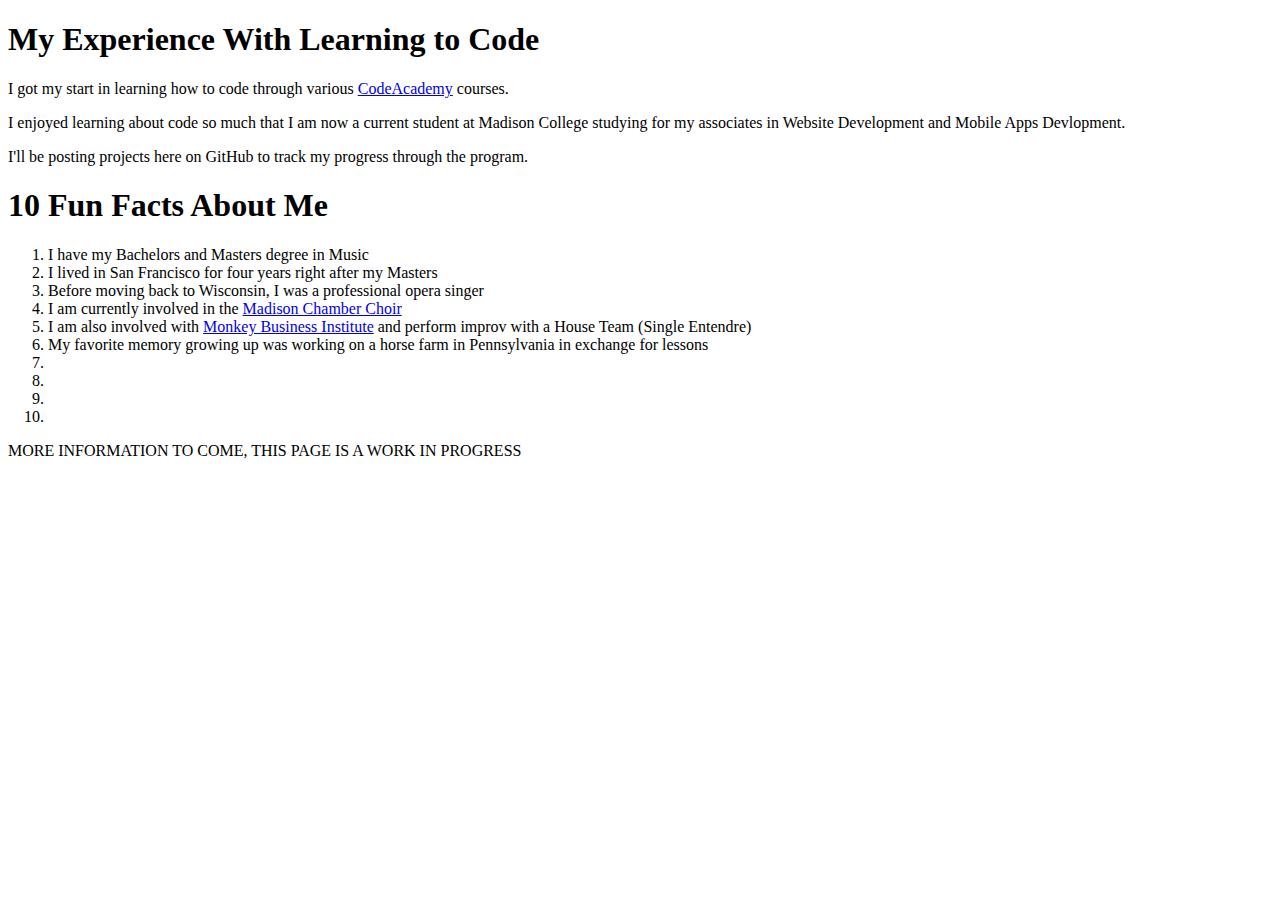
==== index.html @ e912692a "Update index.html changes" ====
<!DOCTYPE html>
<html>
	<head>
		<title>My First Webpage</title>
	</head>

	<body>
		<article>
			<h1>My Experience With Learning to Code</h1>
				<p>I got my start in learning how to code through various <a href="http://www.codeacademy.com">CodeAcademy</a> courses.</p>
				<p>I enjoyed learning about code so much that I am now a current student at Madison College studying for my associates in
				Website Development and Mobile Apps Devlopment.</p>
				<p>I'll be posting projects here on GitHub to track my progress through the program.</p>
		</article>	
			
		<article>
			<h1>10 Fun Facts About Me</h1>
				<ol>
					<li>I have my Bachelors and Masters degree in Music</li>
					<li>I lived in San Francisco for four years right after my Masters</li>
					<li>Before moving back to Wisconsin, I was a professional opera singer</li>
					<li>I am currently involved in the <a href="http://www.madisonchamberchoir.net/">Madison Chamber Choir</a></li>
					<li>I am also involved with <a href="http://monkeybusinessinstitute.com/">Monkey Business Institute</a>
					and perform improv with a House Team (Single Entendre)</li>
					<li>My favorite memory growing up was working on a horse farm in Pennsylvania in exchange for lessons</li>
					<li></li>
					<li></li>
					<li></li>
					<li></li>
				</ol>
		</article>
		<article>
			<p>MORE INFORMATION TO COME, THIS PAGE IS A WORK IN PROGRESS</p>
		</article>
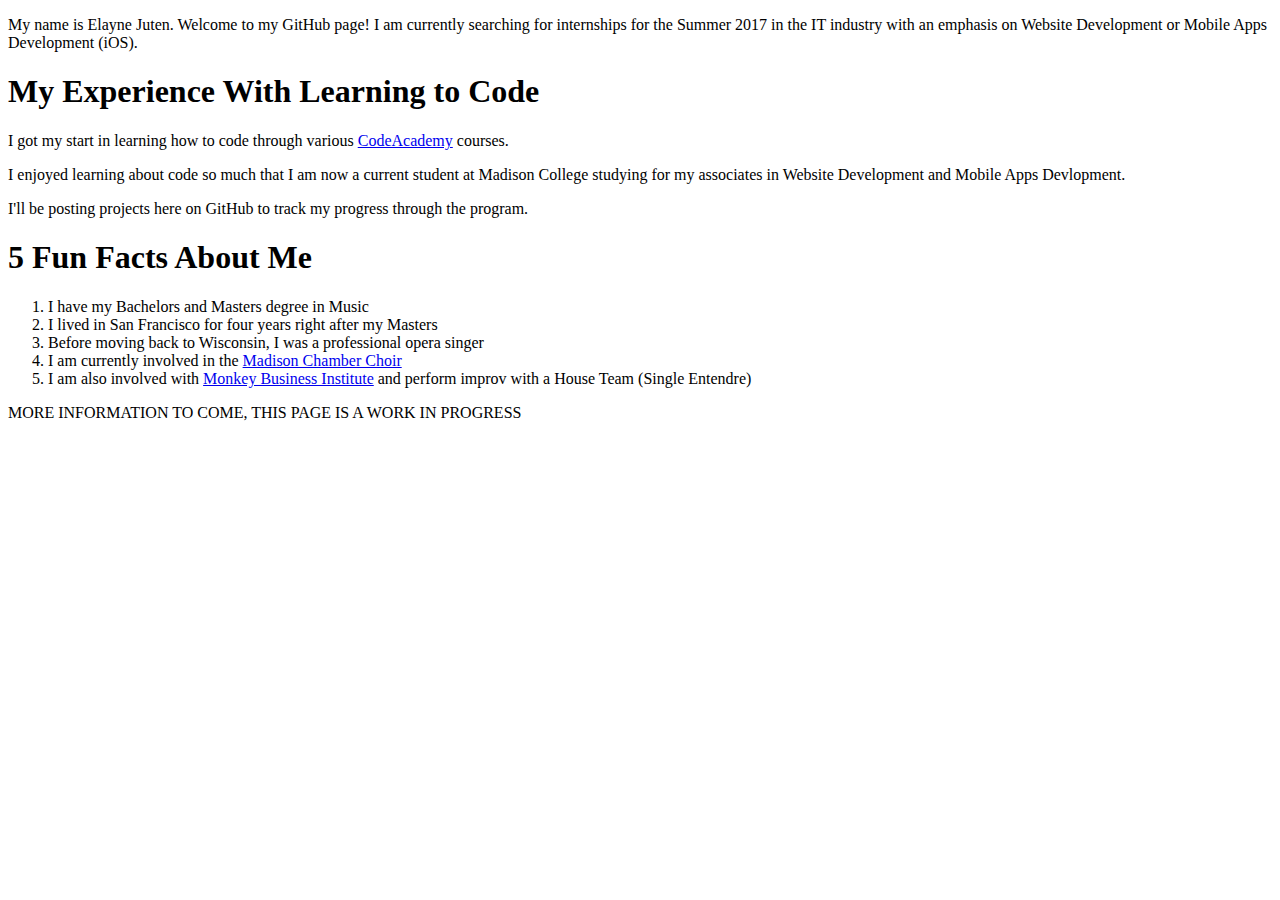
==== commit 74af5bfa: "Update to html" ====
--- a/index.html
+++ b/index.html
@@ -5,6 +5,11 @@
 	</head>
 
 	<body>
+		<article>
+			<p>My name is Elayne Juten. Welcome to my GitHub page! I am currently searching for internships for the Summer 2017 in the IT industry
+				with an emphasis on Website Development or Mobile Apps Development (iOS).
+			</p>
+		</article>
 		<article>
 			<h1>My Experience With Learning to Code</h1>
 				<p>I got my start in learning how to code through various <a href="http://www.codeacademy.com">CodeAcademy</a> courses.</p>
@@ -14,7 +19,7 @@
 		</article>	
 			
 		<article>
-			<h1>10 Fun Facts About Me</h1>
+			<h1>5 Fun Facts About Me</h1>
 				<ol>
 					<li>I have my Bachelors and Masters degree in Music</li>
 					<li>I lived in San Francisco for four years right after my Masters</li>
@@ -22,11 +27,6 @@
 					<li>I am currently involved in the <a href="http://www.madisonchamberchoir.net/">Madison Chamber Choir</a></li>
 					<li>I am also involved with <a href="http://monkeybusinessinstitute.com/">Monkey Business Institute</a>
 					and perform improv with a House Team (Single Entendre)</li>
-					<li>My favorite memory growing up was working on a horse farm in Pennsylvania in exchange for lessons</li>
-					<li></li>
-					<li></li>
-					<li></li>
-					<li></li>
 				</ol>
 		</article>
 		<article>
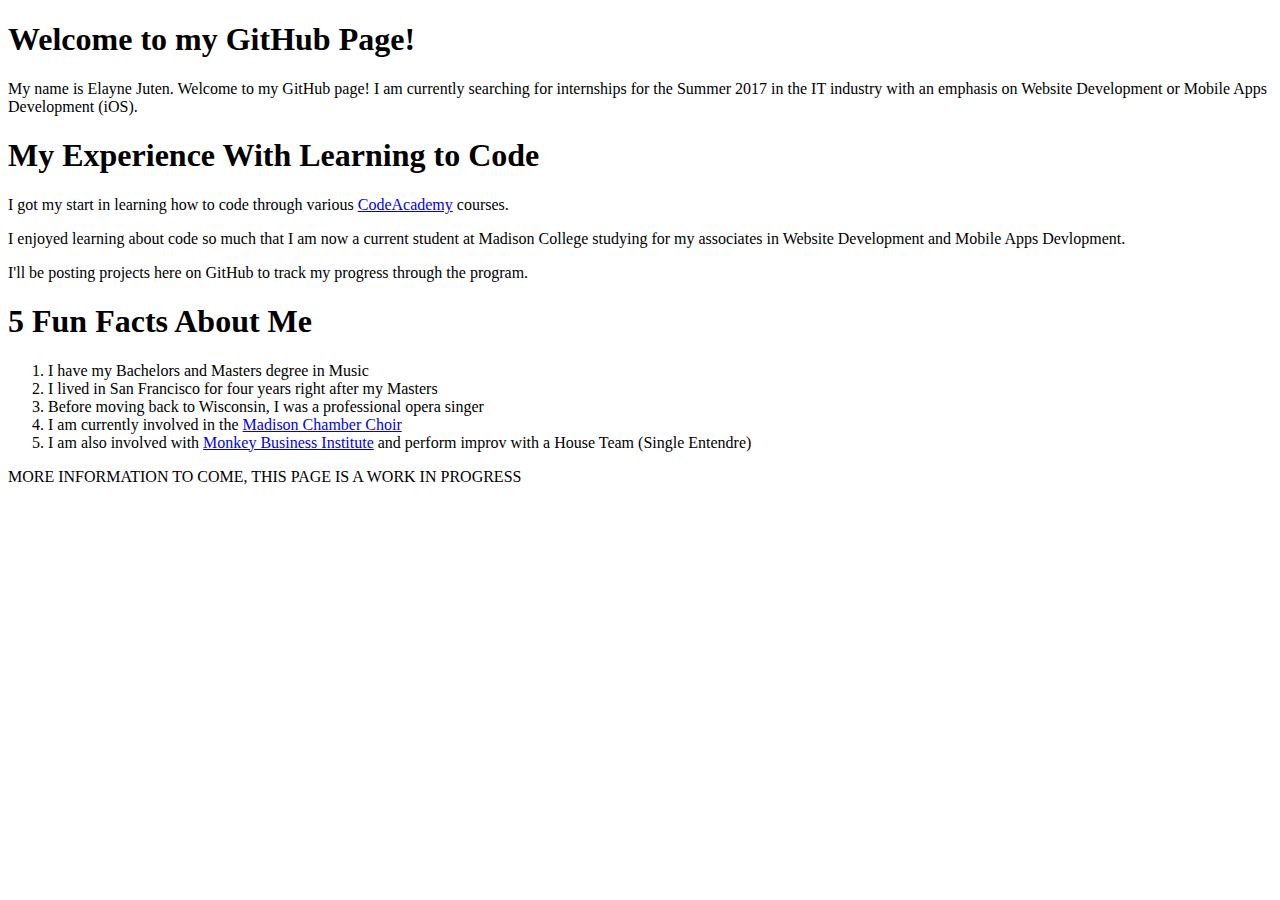
==== commit 9acfa84d: "Update to html" ====
--- a/index.html
+++ b/index.html
@@ -6,9 +6,9 @@
 
 	<body>
 		<article>
-			<p>My name is Elayne Juten. Welcome to my GitHub page! I am currently searching for internships for the Summer 2017 in the IT industry
-				with an emphasis on Website Development or Mobile Apps Development (iOS).
-			</p>
+			<h1>Welcome to my GitHub Page!</h1>
+				<p>My name is Elayne Juten. Welcome to my GitHub page! I am currently searching for internships for the Summer 2017 in the IT industry
+				with an emphasis on Website Development or Mobile Apps Development (iOS).</p>
 		</article>
 		<article>
 			<h1>My Experience With Learning to Code</h1>
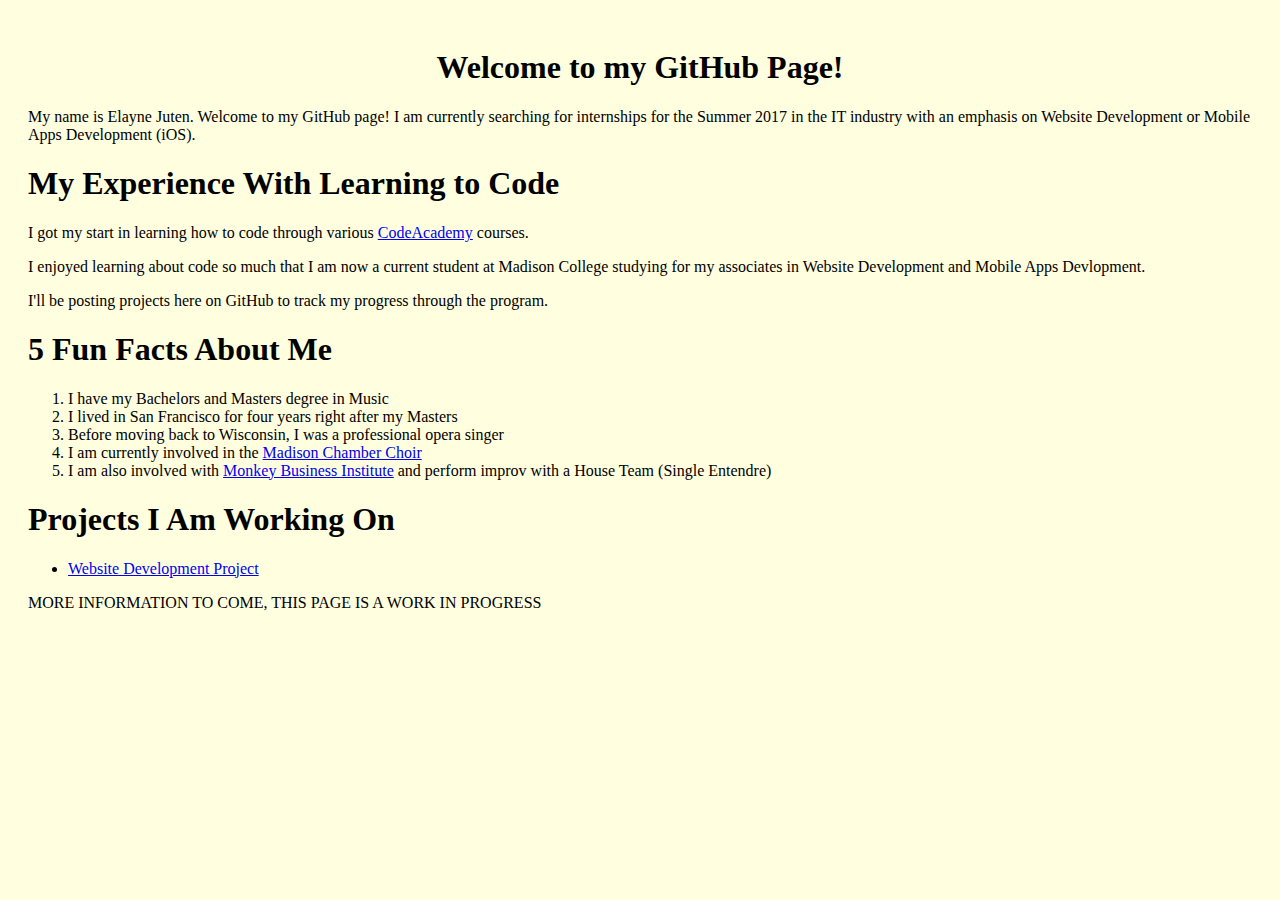
==== commit 01cef8a1: "Added Website Development Project and aligned text to the left besides the title" ====
--- a/index.html
+++ b/index.html
@@ -2,11 +2,15 @@
 <html>
 	<head>
 		<title>My First Webpage</title>
+		
+		<link href="index.css"
+		      rel="stylesheet"
+		      type="text/css" />
 	</head>
 
 	<body>
 		<article>
-			<h1>Welcome to my GitHub Page!</h1>
+			<h1 id="welcome">Welcome to my GitHub Page!</h1>
 				<p>My name is Elayne Juten. Welcome to my GitHub page! I am currently searching for internships for the Summer 2017 in the IT industry
 				with an emphasis on Website Development or Mobile Apps Development (iOS).</p>
 		</article>
@@ -19,7 +23,7 @@
 		</article>	
 			
 		<article>
-			<h1>5 Fun Facts About Me</h1>
+			<h1>5 Fun Facts About Me </h1>
 				<ol>
 					<li>I have my Bachelors and Masters degree in Music</li>
 					<li>I lived in San Francisco for four years right after my Masters</li>
@@ -30,6 +34,15 @@
 				</ol>
 		</article>
 		<article>
+			<h1> Projects I Am Working On </h1>
+				<ul>
+					<li> <a href="HTMLProject/28/webPages/index.html" target="window"
+						 >Website Development Project</a>
+					</li>
+				</ul>
+		</article>
+		<article>
 			<p>MORE INFORMATION TO COME, THIS PAGE IS A WORK IN PROGRESS</p>
 		</article>
-		
+	</body>
+</html>
--- a/index.css
+++ b/index.css
@@ -0,0 +1,13 @@
+
+body {
+  background-color: lightyellow; 
+  text-align: left;
+  padding-top: 20px;
+  padding-bottom: 20px;
+  padding-left: 20px;
+  padding-right: 20px;
+}
+
+h1#welcome {
+	text-align: center;	
+}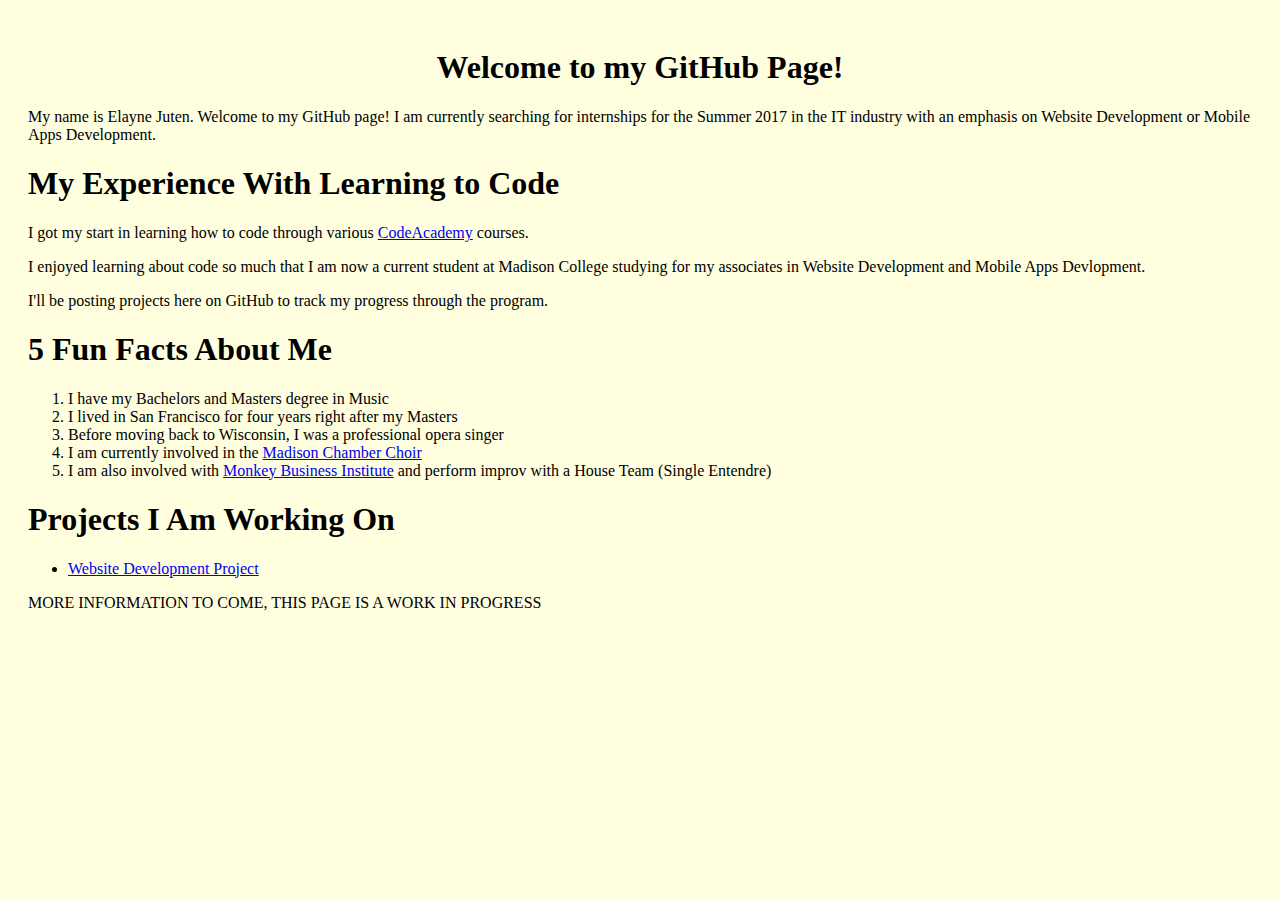
==== commit 7b82aba8: "Took away opening HTML Project in another window." ====
--- a/index.html
+++ b/index.html
@@ -12,7 +12,7 @@
 		<article>
 			<h1 id="welcome">Welcome to my GitHub Page!</h1>
 				<p>My name is Elayne Juten. Welcome to my GitHub page! I am currently searching for internships for the Summer 2017 in the IT industry
-				with an emphasis on Website Development or Mobile Apps Development (iOS).</p>
+				with an emphasis on Website Development or Mobile Apps Development.</p>
 		</article>
 		<article>
 			<h1>My Experience With Learning to Code</h1>
@@ -36,7 +36,7 @@
 		<article>
 			<h1> Projects I Am Working On </h1>
 				<ul>
-					<li> <a href="HTMLProject/28/webPages/index.html" target="window"
+					<li> <a href="HTMLProject/28/webPages/index.html" 
 						 >Website Development Project</a>
 					</li>
 				</ul>
--- a/index.css
+++ b/index.css
@@ -10,4 +10,5 @@
 
 h1#welcome {
 	text-align: center;	
-}+}
+
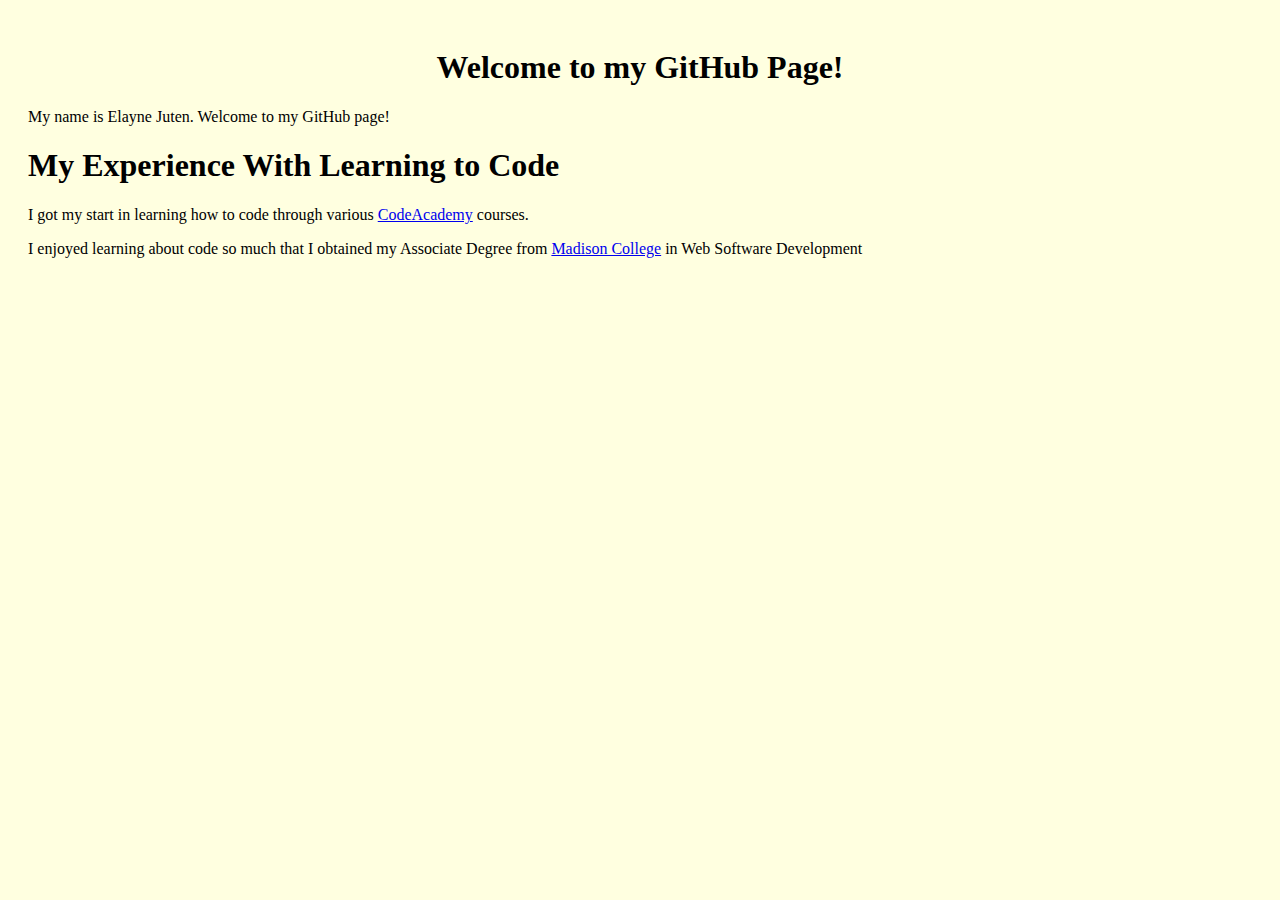
==== commit dad7b0f8: "Updating index.html file" ====
--- a/index.html
+++ b/index.html
@@ -2,7 +2,7 @@
 <html>
 	<head>
 		<title>My First Webpage</title>
-		
+
 		<link href="index.css"
 		      rel="stylesheet"
 		      type="text/css" />
@@ -11,38 +11,12 @@
 	<body>
 		<article>
 			<h1 id="welcome">Welcome to my GitHub Page!</h1>
-				<p>My name is Elayne Juten. Welcome to my GitHub page! I am currently searching for internships for the Summer 2017 in the IT industry
-				with an emphasis on Website Development or Mobile Apps Development.</p>
+				<p>My name is Elayne Juten. Welcome to my GitHub page!</p>
 		</article>
 		<article>
 			<h1>My Experience With Learning to Code</h1>
 				<p>I got my start in learning how to code through various <a href="http://www.codeacademy.com">CodeAcademy</a> courses.</p>
-				<p>I enjoyed learning about code so much that I am now a current student at Madison College studying for my associates in
-				Website Development and Mobile Apps Devlopment.</p>
-				<p>I'll be posting projects here on GitHub to track my progress through the program.</p>
-		</article>	
-			
-		<article>
-			<h1>5 Fun Facts About Me </h1>
-				<ol>
-					<li>I have my Bachelors and Masters degree in Music</li>
-					<li>I lived in San Francisco for four years right after my Masters</li>
-					<li>Before moving back to Wisconsin, I was a professional opera singer</li>
-					<li>I am currently involved in the <a href="http://www.madisonchamberchoir.net/">Madison Chamber Choir</a></li>
-					<li>I am also involved with <a href="http://monkeybusinessinstitute.com/">Monkey Business Institute</a>
-					and perform improv with a House Team (Single Entendre)</li>
-				</ol>
-		</article>
-		<article>
-			<h1> Projects I Am Working On </h1>
-				<ul>
-					<li> <a href="HTMLProject/28/webPages/index.html" 
-						 >Website Development Project</a>
-					</li>
-				</ul>
-		</article>
-		<article>
-			<p>MORE INFORMATION TO COME, THIS PAGE IS A WORK IN PROGRESS</p>
+				<p>I enjoyed learning about code so much that I obtained my Associate Degree from <a href="https://madisoncollege.edu/">Madison College</a> in Web Software Development</p>
 		</article>
 	</body>
 </html>
